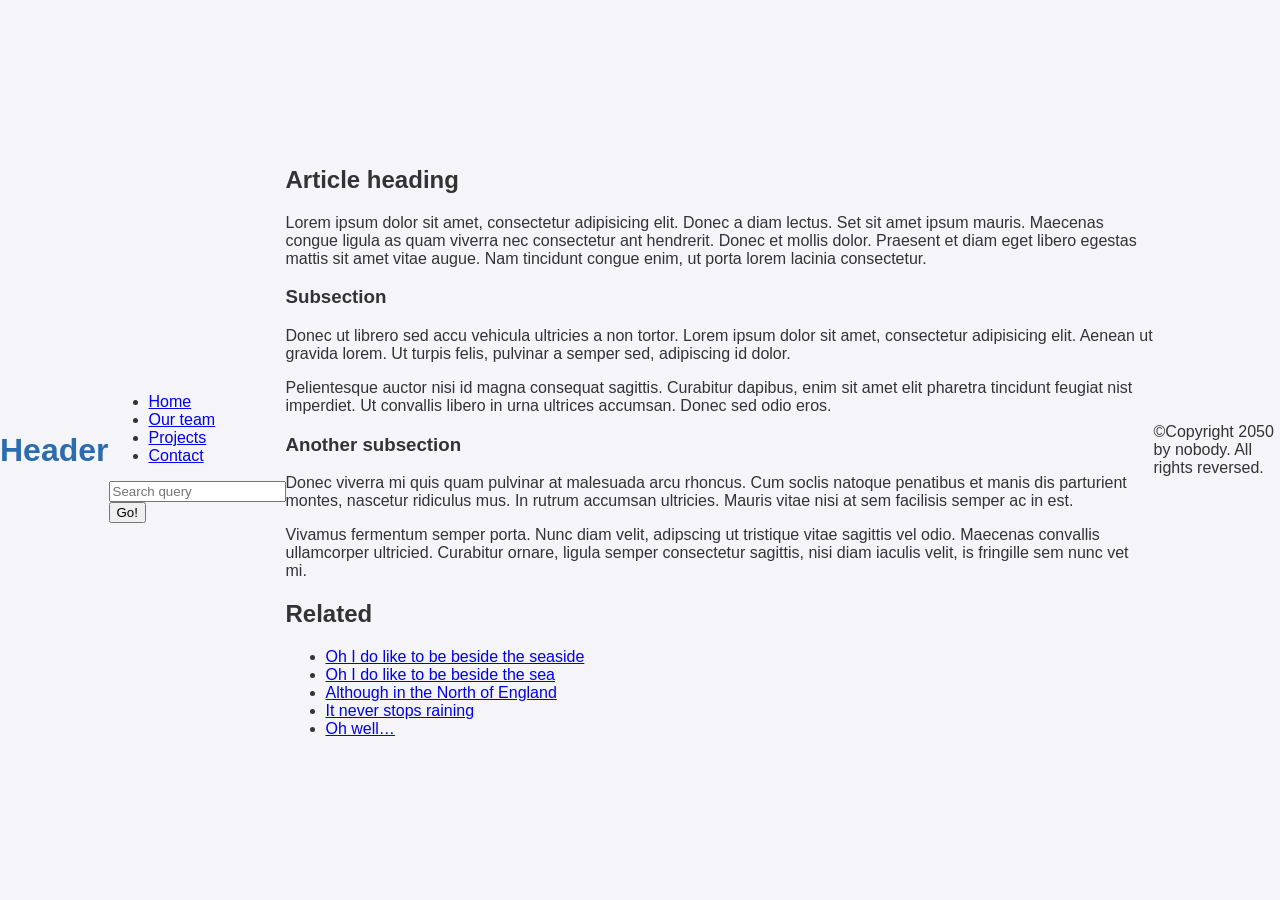
==== indexik.html @ 5f63f599 "niger" ====
<!doctype html>
<html lang="en-US">
  <head>
    <meta charset="utf-8" />
    <meta name="viewport" content="width=device-width" />

    <title>My page title</title>
    <link
      href="https://fonts.googleapis.com/css?family=Open+Sans+Condensed:300|Sonsie+One"
      rel="stylesheet" />
    <link rel="stylesheet" href="style.css" />
  </head>

  <body>
    <!-- The main header used across all the pages of our website -->

    <header>
      <h1>Header</h1>
    </header>

    <nav>
      <ul>
        <li><a href="#">Home</a></li>
        <li><a href="#">Our team</a></li>
        <li><a href="#">Projects</a></li>
        <li><a href="#">Contact</a></li>
      </ul>

      <!-- A Search form: another common non-linear
           way to navigate through a site. -->

      <form>
        <input type="search" name="q" placeholder="Search query" />
        <input type="submit" value="Go!" />
      </form>
    </nav>

    <!-- Our page's main content -->
    <main>
      <!-- An article -->
      <article>
        <h2>Article heading</h2>

        <p>
          Lorem ipsum dolor sit amet, consectetur adipisicing elit. Donec a diam
          lectus. Set sit amet ipsum mauris. Maecenas congue ligula as quam
          viverra nec consectetur ant hendrerit. Donec et mollis dolor. Praesent
          et diam eget libero egestas mattis sit amet vitae augue. Nam tincidunt
          congue enim, ut porta lorem lacinia consectetur.
        </p>

        <section>
          <h3>Subsection</h3>

          <p>
            Donec ut librero sed accu vehicula ultricies a non tortor. Lorem
            ipsum dolor sit amet, consectetur adipisicing elit. Aenean ut
            gravida lorem. Ut turpis felis, pulvinar a semper sed, adipiscing id
            dolor.
          </p>

          <p>
            Pelientesque auctor nisi id magna consequat sagittis. Curabitur
            dapibus, enim sit amet elit pharetra tincidunt feugiat nist
            imperdiet. Ut convallis libero in urna ultrices accumsan. Donec sed
            odio eros.
          </p>
        </section>

        <section>
          <h3>Another subsection</h3>

          <p>
            Donec viverra mi quis quam pulvinar at malesuada arcu rhoncus. Cum
            soclis natoque penatibus et manis dis parturient montes, nascetur
            ridiculus mus. In rutrum accumsan ultricies. Mauris vitae nisi at
            sem facilisis semper ac in est.
          </p>

          <p>
            Vivamus fermentum semper porta. Nunc diam velit, adipscing ut
            tristique vitae sagittis vel odio. Maecenas convallis ullamcorper
            ultricied. Curabitur ornare, ligula semper consectetur sagittis,
            nisi diam iaculis velit, is fringille sem nunc vet mi.
          </p>
        </section>
      </article>

      <!-- the aside content can also be nested within the main content -->
      <aside>
        <h2>Related</h2>

        <ul>
          <li><a href="#">Oh I do like to be beside the seaside</a></li>
          <li><a href="#">Oh I do like to be beside the sea</a></li>
          <li><a href="#">Although in the North of England</a></li>
          <li><a href="#">It never stops raining</a></li>
          <li><a href="#">Oh well…</a></li>
        </ul>
      </aside>
    </main>

    <!-- The footer that is used across all the pages of our website -->

    <footer>
      <p>©Copyright 2050 by nobody. All rights reversed.</p>
    </footer>
  </body>
</html>
---- style.css ----
body {
    font-family: Arial, sans-serif;
    background-color: #f4f4f9;
    color: #333;
    display: flex;
    justify-content: center;
    align-items: center;
    height: 100vh;
    margin: 0;
}

.card {
    background: white;
    padding: 2rem;
    border-radius: 12px;
    box-shadow: 0 4px 6px rgba(0, 0, 0, 0.1);
    text-align: center;
    max-width: 400px;
}

h1 {
    color: #2b6cb0;
}

button {
    background-color: #2b6cb0;
    color: white;
    border: none;
    padding: 10px 20px;
    font-size: 16px;
    border-radius: 6px;
    cursor: pointer;
    margin-top: 15px;
}

button:hover {
    background-color: #2c5282;
}
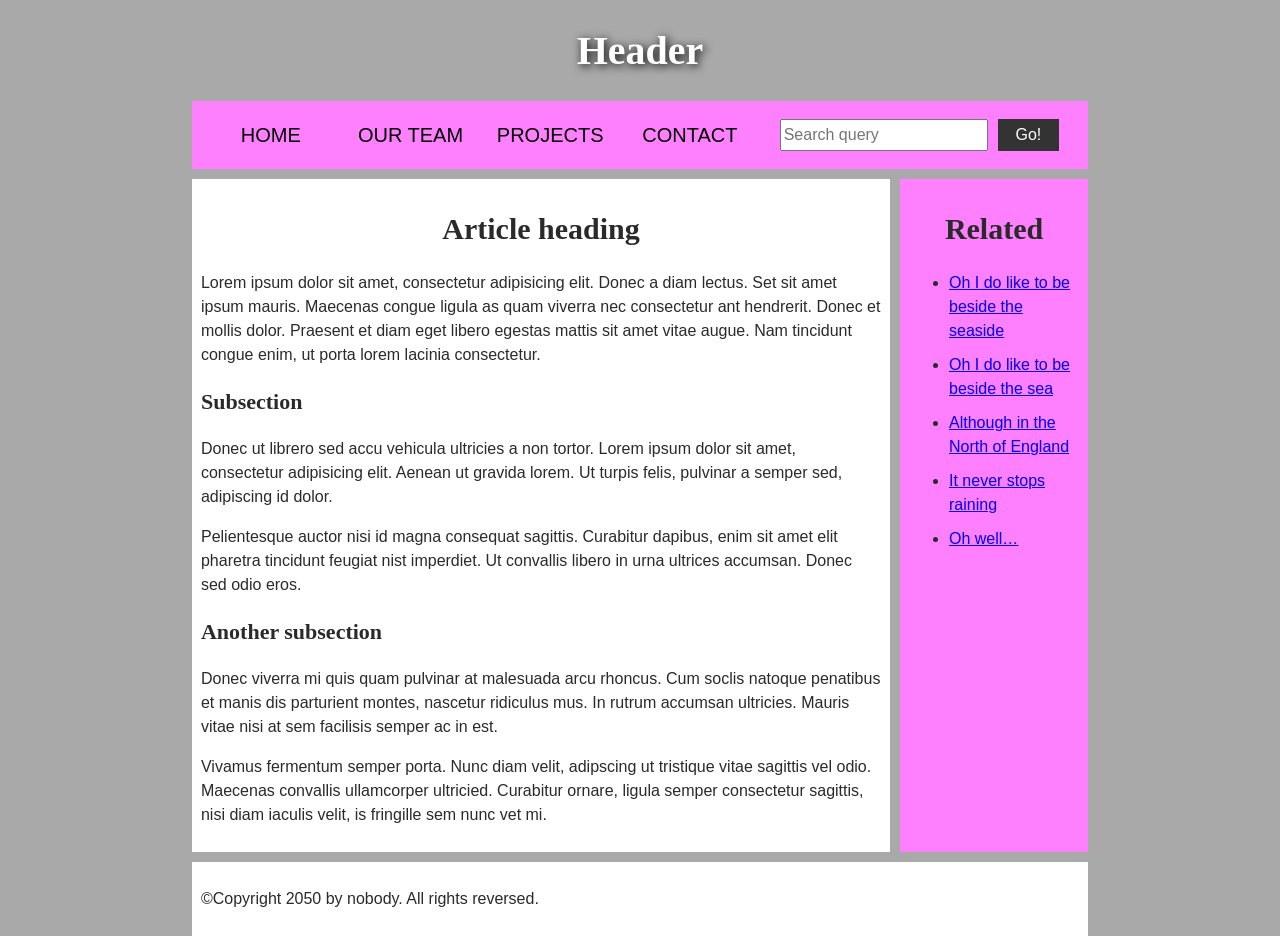
==== commit d9f1f945: "niger" ====
--- a/indexik.html
+++ b/indexik.html
@@ -8,7 +8,7 @@
     <link
       href="https://fonts.googleapis.com/css?family=Open+Sans+Condensed:300|Sonsie+One"
       rel="stylesheet" />
-    <link rel="stylesheet" href="style.css" />
+    <link rel="stylesheet" href="stylik.css" />
   </head>
 
   <body>
--- a/stylik.css
+++ b/stylik.css
@@ -0,0 +1,133 @@
+/* || General setup */
+
+html, body {
+  margin: 0;
+  padding: 0;
+}
+
+html {
+  font-size: 10px;
+  background-color: #a9a9a9;
+}
+
+body {
+  width: 70%;
+  margin: 0 auto;
+}
+
+/* || typography */
+
+h1, h2, h3 {
+  font-family: 'Sonsie One', cursive;
+  color: #2a2a2a;
+}
+
+p, input, li {
+  font-family: 'Open Sans Condensed', sans-serif;
+  color: #2a2a2a;
+}
+
+h1 {
+  font-size: 4rem;
+  text-align: center;
+  color: white;
+  text-shadow: 2px 2px 10px black;
+}
+
+h2 {
+  font-size: 3rem;
+  text-align: center;
+}
+
+h3 {
+  font-size: 2.2rem;
+}
+
+p, li {
+  font-size: 1.6rem;
+  line-height: 1.5;
+}
+
+/* || header layout */
+
+nav, article, aside, footer {
+  background-color: white;
+  padding: 1%;
+}
+
+nav {
+  height: 50px;
+  background-color: #ff80ff;
+  display: flex;
+  margin-bottom: 10px;
+}
+
+nav ul {
+  padding: 0;
+  list-style-type: none;
+  flex: 2;
+  display: flex;
+}
+
+nav li {
+  display: inline;
+  text-align: center;
+  flex: 1;
+}
+
+nav a {
+  display: inline-block;
+  font-size: 2rem;
+  text-transform: uppercase;
+  text-decoration: none;
+  color: black;
+}
+
+nav form {
+  flex: 1;
+  display: flex;
+  align-items: center;
+  height: 100%;
+  padding: 0 2em;
+}
+
+input {
+  font-size: 1.6rem;
+  height: 32px;
+}
+
+input[type="search"] {
+  flex: 3;
+}
+
+input[type="submit"] {
+  flex: 1;
+  margin-left: 1rem;
+  background: #333;
+  border: 0;
+  color: white;
+}
+
+/* || main layout */
+
+main {
+  display: flex;
+}
+
+article {
+  flex: 4;
+}
+
+aside {
+  flex: 1;
+  margin-left: 10px;
+  background-color: #ff80ff;
+}
+
+aside li {
+  padding-bottom: 10px;
+}
+
+footer {
+  margin-top: 10px;
+}
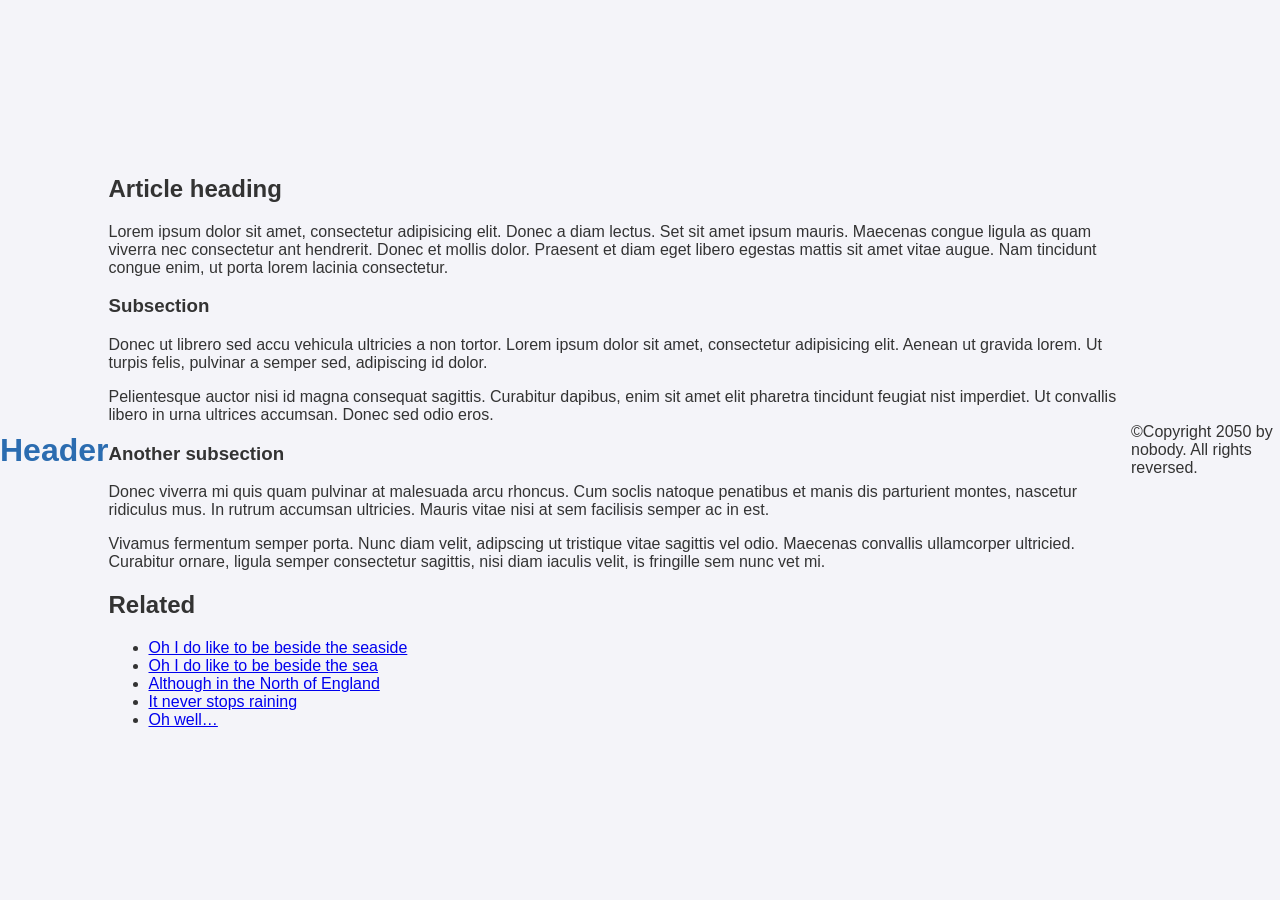
==== commit 05a19fac: "nav je prec" ====
--- a/indexik.html
+++ b/indexik.html
@@ -8,7 +8,7 @@
     <link
       href="https://fonts.googleapis.com/css?family=Open+Sans+Condensed:300|Sonsie+One"
       rel="stylesheet" />
-    <link rel="stylesheet" href="stylik.css" />
+    <link rel="stylesheet" href="style.css" />
   </head>
 
   <body>
@@ -18,22 +18,6 @@
       <h1>Header</h1>
     </header>
 
-    <nav>
-      <ul>
-        <li><a href="#">Home</a></li>
-        <li><a href="#">Our team</a></li>
-        <li><a href="#">Projects</a></li>
-        <li><a href="#">Contact</a></li>
-      </ul>
-
-      <!-- A Search form: another common non-linear
-           way to navigate through a site. -->
-
-      <form>
-        <input type="search" name="q" placeholder="Search query" />
-        <input type="submit" value="Go!" />
-      </form>
-    </nav>
 
     <!-- Our page's main content -->
     <main>
--- a/style.css
+++ b/style.css
@@ -0,0 +1,38 @@
+body {
+    font-family: Arial, sans-serif;
+    background-color: #f4f4f9;
+    color: #333;
+    display: flex;
+    justify-content: center;
+    align-items: center;
+    height: 100vh;
+    margin: 0;
+}
+
+.card {
+    background: white;
+    padding: 2rem;
+    border-radius: 12px;
+    box-shadow: 0 4px 6px rgba(0, 0, 0, 0.1);
+    text-align: center;
+    max-width: 400px;
+}
+
+h1 {
+    color: #2b6cb0;
+}
+
+button {
+    background-color: #2b6cb0;
+    color: white;
+    border: none;
+    padding: 10px 20px;
+    font-size: 16px;
+    border-radius: 6px;
+    cursor: pointer;
+    margin-top: 15px;
+}
+
+button:hover {
+    background-color: #2c5282;
+}
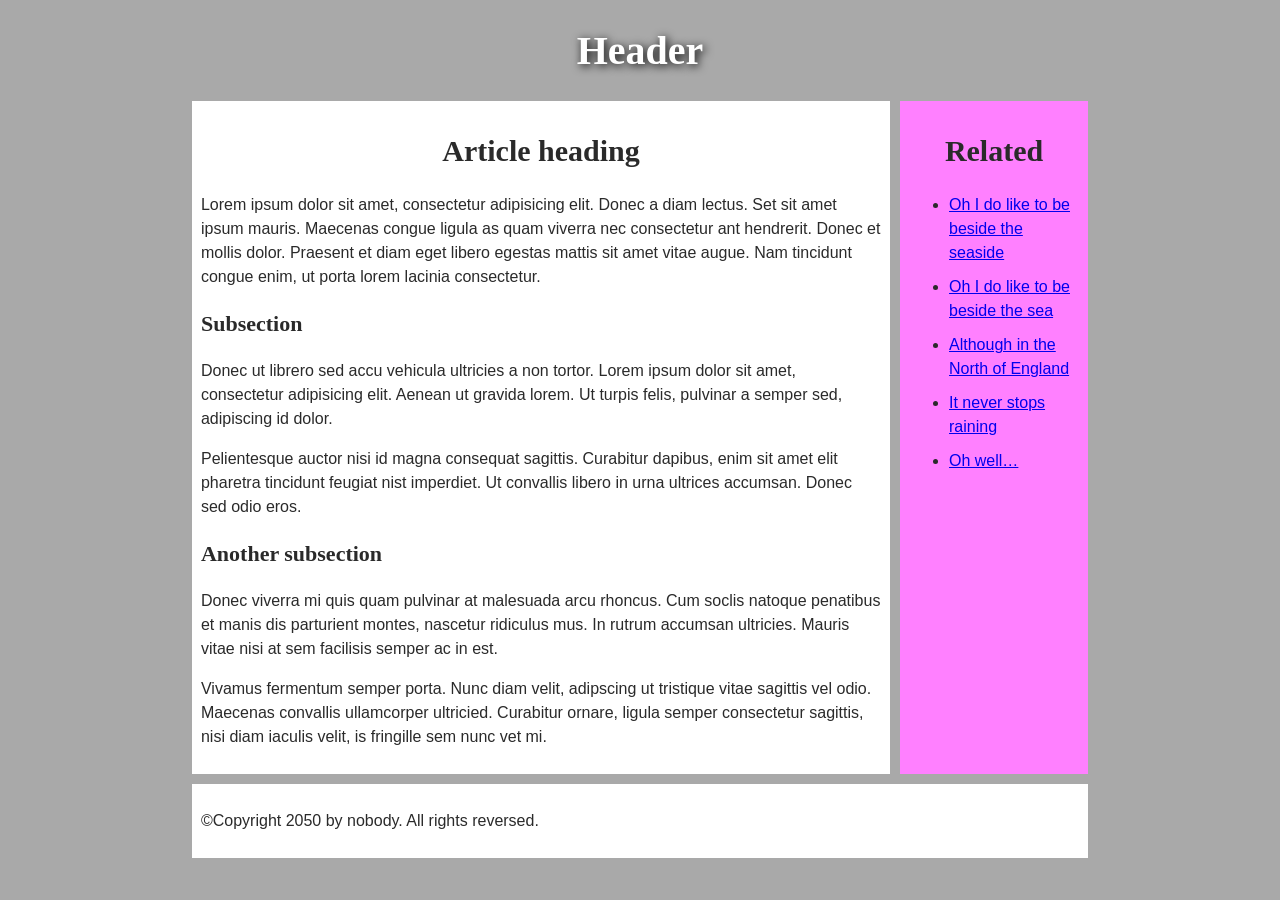
==== commit 1b4cded8: "nav je prec" ====
--- a/indexik.html
+++ b/indexik.html
@@ -8,7 +8,7 @@
     <link
       href="https://fonts.googleapis.com/css?family=Open+Sans+Condensed:300|Sonsie+One"
       rel="stylesheet" />
-    <link rel="stylesheet" href="style.css" />
+    <link rel="stylesheet" href="stylik.css" />
   </head>
 
   <body>
--- a/stylik.css
+++ b/stylik.css
@@ -0,0 +1,133 @@
+/* || General setup */
+
+html, body {
+  margin: 0;
+  padding: 0;
+}
+
+html {
+  font-size: 10px;
+  background-color: #a9a9a9;
+}
+
+body {
+  width: 70%;
+  margin: 0 auto;
+}
+
+/* || typography */
+
+h1, h2, h3 {
+  font-family: 'Sonsie One', cursive;
+  color: #2a2a2a;
+}
+
+p, input, li {
+  font-family: 'Open Sans Condensed', sans-serif;
+  color: #2a2a2a;
+}
+
+h1 {
+  font-size: 4rem;
+  text-align: center;
+  color: white;
+  text-shadow: 2px 2px 10px black;
+}
+
+h2 {
+  font-size: 3rem;
+  text-align: center;
+}
+
+h3 {
+  font-size: 2.2rem;
+}
+
+p, li {
+  font-size: 1.6rem;
+  line-height: 1.5;
+}
+
+/* || header layout */
+
+nav, article, aside, footer {
+  background-color: white;
+  padding: 1%;
+}
+
+nav {
+  height: 50px;
+  background-color: #ff80ff;
+  display: flex;
+  margin-bottom: 10px;
+}
+
+nav ul {
+  padding: 0;
+  list-style-type: none;
+  flex: 2;
+  display: flex;
+}
+
+nav li {
+  display: inline;
+  text-align: center;
+  flex: 1;
+}
+
+nav a {
+  display: inline-block;
+  font-size: 2rem;
+  text-transform: uppercase;
+  text-decoration: none;
+  color: black;
+}
+
+nav form {
+  flex: 1;
+  display: flex;
+  align-items: center;
+  height: 100%;
+  padding: 0 2em;
+}
+
+input {
+  font-size: 1.6rem;
+  height: 32px;
+}
+
+input[type="search"] {
+  flex: 3;
+}
+
+input[type="submit"] {
+  flex: 1;
+  margin-left: 1rem;
+  background: #333;
+  border: 0;
+  color: white;
+}
+
+/* || main layout */
+
+main {
+  display: flex;
+}
+
+article {
+  flex: 4;
+}
+
+aside {
+  flex: 1;
+  margin-left: 10px;
+  background-color: #ff80ff;
+}
+
+aside li {
+  padding-bottom: 10px;
+}
+
+footer {
+  margin-top: 10px;
+}
